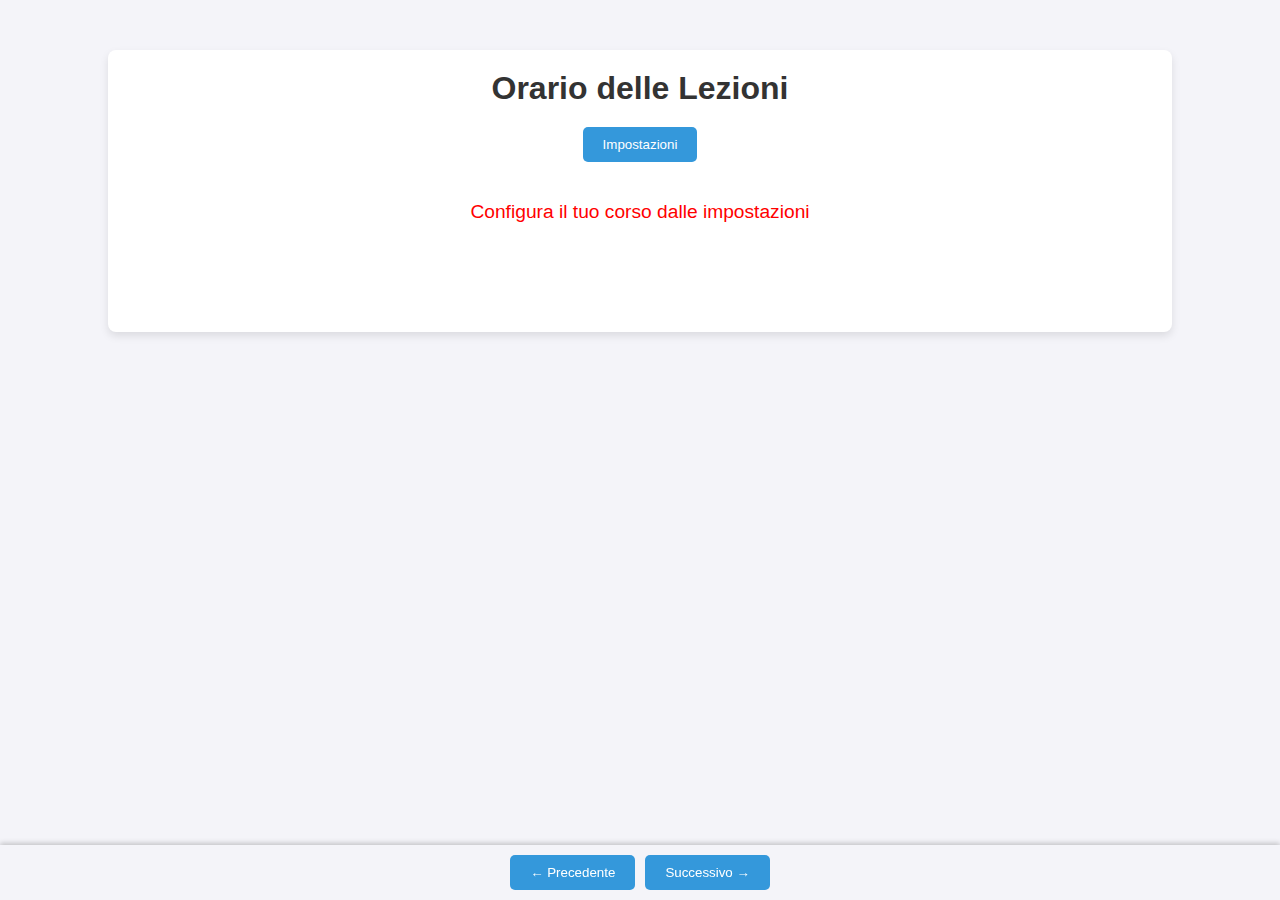
==== index.html @ 370ae59d "added footer" ====
<!DOCTYPE html>
<html lang="it"><head>
    <meta http-equiv="Content-Type" content="text/html; charset=UTF-8">
    <meta name="viewport" content="width=device-width, initial-scale=1.0">
    <link rel="stylesheet" type="text/css" href="style.css">
    <link rel="icon" type="image/svg+xml" href="favicon.svg">
    <script src="script.js"></script>
    <title>Orario UNIBO</title>
</head>
    <body>
        <div class="container">
            <div id="selected-day" onclick="openDatePicker()" style="cursor: pointer; text-align: center; margin-bottom: 20px; font-size: 2rem; font-weight: bold;">
                Orario delle Lezioni
            </div>
            <input type="date" id="date-picker" style="opacity: 0; position: absolute;" title="Select Date">
            <button onclick="openPopup()">Impostazioni</button>
            <div id="loader" class="loader" style="display: none;">
                <span>Caricamento...</span>
            </div>
            <div id="lezioni-container"></div>
            
    
            <!-- Popup per cambiare i parametri -->
            <div id="popup">
                <div class="popup-content">
                    <h2>Modifica Parametri</h2>
                    <label for="course">Corso:</label>
                    <select id="course" onchange="fetchCurricula()"></select>
                    <div id="curriculum-container"></div>
                    <label for="anno">Anno:</label>
                    <select name="anno" id="anno">
                        <option value=0 selected disabled>Seleziona un anno</option>
                        <option value=1 >Primo</option>
                        <option value=2>Secondo</option>
                        <option value=3>Terzo</option>
                    </select>
                    <div class="button-container">
                        <button onclick="updateParams()" style="background-color: #4CAF50; color: white; border: none; padding: 10px; border-radius: 5px; cursor: pointer;">Aggiorna</button>
                        <button onclick="clearLocalStorage()" style="background-color: #e74c3c; color: white; border: none; padding: 10px; border-radius: 5px; cursor: pointer;">Reset</button>
                        <button id="theme-toggle" style="background-color: #3498db; color: white; border: none; padding: 10px; border-radius: 5px; cursor: pointer;">Tema</button>
                    </div>
                </div>
            </div>
        </div>
        <div class="nav-buttons">
            <div class="nav-group">
                <button id="previous-day" onclick="changeDay(-1)">← Precedente</button>
                <button id="next-day" onclick="changeDay(1)">Successivo →</button>
            </div>
            
        </div>
    </body>
</html>
---- style.css ----
/* Default Light Mode */
body {
    font-family: Arial, sans-serif;
    margin: 0;
    padding: 0;
    background-color: #f4f4f9;
    color: #333;
}

.container {
    width: 80%;
    margin: 50px auto;
    padding: 20px;
    display: flex;
    background-color: #fff;
    border-radius: 8px;
    box-shadow: 0 4px 8px rgba(0, 0, 0, 0.1);
    padding-bottom: 10vh;
    flex-direction: column;
    align-items: center;
}

.container button {
    margin-bottom: 20px;
}

h1 {
    text-align: center;
    color: #2c3e50;
}

.lezione {
    margin-bottom: 20px;
    padding: 15px;
    background-color: #ecf0f1;
    border-radius: 5px;
    box-shadow: 0 2px 4px rgba(0, 0, 0, 0.1);
}

.lezione h2 {
    margin: 0;
    color: #3498db;
}

.lezione p {
    font-size: 1rem;
    margin: 5px 0;
}

.lezione .aula {
    font-size: 1rem;
    margin-top: 10px;
    font-weight: bold;
    color: #e67e22;
}

.error {
    color: red;
    text-align: center;
    font-size: 1.2rem;
}

.loader {
    text-align: center;
    margin-top: 20px;
}

.loader span {
    font-size: 1.5rem;
    color: #3498db;
}

.nav-buttons {
    position: fixed;
    bottom: 0;
    left: 0;
    width: 100%;
    background-color: inherit; /* Colore originale */
    box-shadow: 0 -2px 5px rgba(0, 0, 0, 0.2);
    display: flex;
    justify-content: space-between;
    align-items: center;
    padding: 10px 20px;
    box-sizing: border-box;
    z-index: 1000;
    flex-direction: column;

}


.nav-buttons .nav-group {
    display: flex;
    gap: 10px; /* Distanza tra i pulsanti */
}

button {
    background-color: #3498db; /* Colore originale */
    color: white;
    border: none;
    border-radius: 5px;
    padding: 10px 20px;
    cursor: pointer;
    transition: background-color 0.3s;
}

.nav-buttons button:hover {
    background-color: #2980b9;
}


#popup {
    display: none;
    position: fixed;
    top: 0;
    left: 0;
    width: 100%;
    height: 100%;
    background-color: rgba(0, 0, 0, 0.5);
    justify-content: center;
    align-items: center;
}

.popup-content {
    background-color: white;
    padding: 20px;
    border-radius: 8px;
    width: 300px;
    text-align: center;
}

.popup-content label {
    display: block;
    margin-bottom: 5px;
    text-align: left;
}

.popup-content input {
    margin-bottom: 10px;
    padding: 5px;
    width: 80%;
}

.popup-content button {
    display: block;
    padding: 10px;
    background-color: #4CAF50;
    color: white;
    border: none;
    cursor: pointer;
    border-radius: 5px;
}

.popup-content button {
    display: block;
    width: 100%;
    margin-top: 10px;
    border-radius: 5px;
}

.popup-content .button-container {
    display: flex;
    justify-content: center;
    margin-top: 15px;
}

.popup-content .button-container button {
    margin: 0 10px;
    width: auto;
}

select {
    width: 200px;
    text-overflow: ellipsis;
    white-space: nowrap;
    overflow: hidden;
}

option {
    white-space: nowrap;
    width: auto;
}

/* Stile per Select (Light Mode) */
select {
    width: 100%;
    padding: 10px;
    font-size: 1rem;
    border: 2px solid #3498db;
    border-radius: 5px;
    background-color: #ecf0f1;
    color: #2c3e50;
    cursor: pointer;
    outline: none;
    transition: all 0.3s ease;
}

select:hover {
    border-color: #2980b9;
}

select:focus {
    border-color: #1abc9c;
    background-color: #d5eaf3;
}

/* Stile per le Opzioni */
option {
    background-color: #fff;
    color: #2c3e50;
    padding: 5px;
}

/* Dark Mode */
body.dark-mode {
    background-color: #2c3e50;
    color: #ecf0f1;
}

body.dark-mode .container {
    background-color: #34495e;
    box-shadow: 0 4px 8px rgba(0, 0, 0, 0.5);
}

body.dark-mode h1 {
    color: #ecf0f1;
}

body.dark-mode .lezione {
    background-color: #2c3e50;
    box-shadow: 0 2px 4px rgba(0, 0, 0, 0.3);
}

body.dark-mode .lezione h2 {
    color: #3498db;
}

body.dark-mode .lezione p {
    color: #ecf0f1;
}

body.dark-mode .lezione .aula {
    color: #e67e22;
}

body.dark-mode .error {
    color: #e74c3c;
}

body.dark-mode .loader span {
    color: #3498db;
}

body.dark-mode .nav-buttons button {
    background-color: #2980b9;
}

body.dark-mode .nav-buttons button:hover {
    background-color: #3498db;
}

body.dark-mode #popup {
    background-color: rgba(0, 0, 0, 0.8);
}

body.dark-mode .popup-content {
    background-color: #34495e;
    color: #ecf0f1;
}

body.dark-mode .popup-content button {
    background-color: #4CAF50;
}

body.dark-mode .popup-content button.close {
    background-color: #f44336;
}

body.dark-mode select {
    background-color: #2c3e50;
    color: #ecf0f1;
    border: 2px solid #3498db;
}

body.dark-mode select:hover {
    border-color: #2980b9;
}

body.dark-mode select:focus {
    border-color: #1abc9c;
    background-color: #3b4d61;
}

body.dark-mode option {
    background-color: #34495e;
    color: #ecf0f1;
}

/* Inizializza il popup con lo stile per il tema chiaro di default */
#date-picker {
    position: fixed;
    top: 20px;
    left: 50%;
    transform: translateX(-50%);
    opacity: 0;
    z-index: 9999;
    border-radius: 5px;
    padding: 10px;
    background-color: #fff; /* Colore di sfondo per il tema chiaro */
    box-shadow: 0 4px 8px rgba(0, 0, 0, 0.2);
    display: none;
    transition: opacity 0.3s ease, transform 0.3s ease;
}

/* Regole per il tema scuro */
body.dark-mode #date-picker {
    background-color: #34495e; /* Sfondo scuro */
    color: #ecf0f1; /* Colore del testo chiaro */
    border: 2px solid #3498db;
}

/* Stato del popup quando il tema è scuro */
body.dark-mode #date-picker:focus {
    border-color: #1abc9c;
    background-color: #3b4d61;
}

/* Forzare la transizione al colore giusto quando il tema cambia */
body.dark-mode #date-picker {
    background-color: #34495e !important; /* Impedisce che venga sovrascritto */
    color: #ecf0f1 !important; /* Colore testo chiaro nel tema scuro */
}
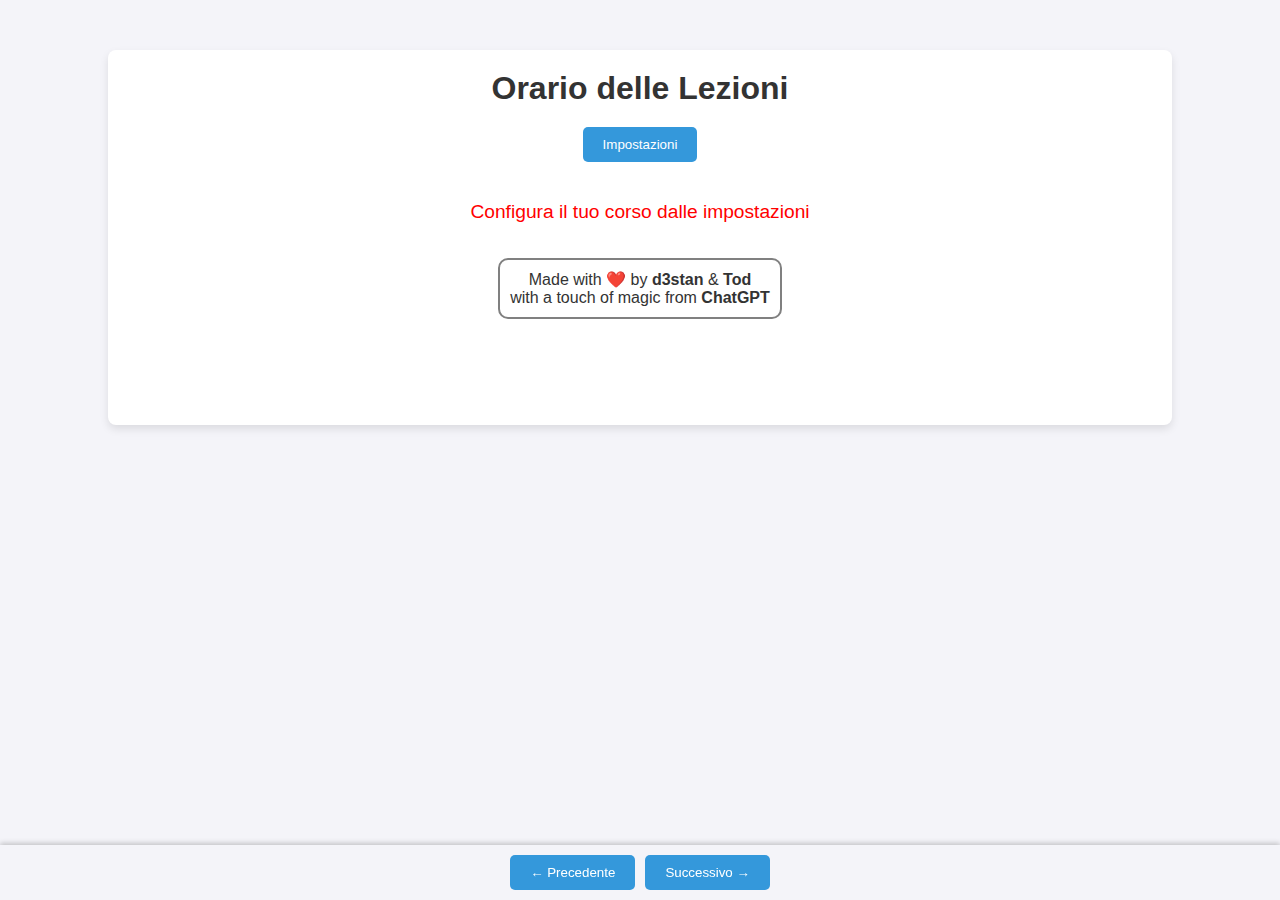
==== commit 49cb93e2: "Add signature/footer with d3stan, Tod, and ChatGPT 🗿" ====
--- a/index.html
+++ b/index.html
@@ -4,6 +4,8 @@
     <meta name="viewport" content="width=device-width, initial-scale=1.0">
     <link rel="stylesheet" type="text/css" href="style.css">
     <link rel="icon" type="image/svg+xml" href="favicon.svg">
+    <meta name="viewport" content="width=device-width, initial-scale=1, maximum-scale=1, user-scalable=no">
+    <script src="coursesData.js"></script>
     <script src="script.js"></script>
     <title>Orario UNIBO</title>
 </head>
@@ -18,15 +20,18 @@
                 <span>Caricamento...</span>
             </div>
             <div id="lezioni-container"></div>
-            
+            <div style="text-align: center;">
+                <p style="display: inline-block; padding: 10px; border: 2px solid gray; border-radius: 10px;">
+                    Made with ❤️ by <strong>d3stan</strong> & <strong>Tod</strong><br>with a touch of magic from <strong>ChatGPT</strong></p>
+            </div>            
     
             <!-- Popup per cambiare i parametri -->
             <div id="popup">
                 <div class="popup-content">
                     <h2>Modifica Parametri</h2>
                     <label for="course">Corso:</label>
-                    <select id="course" onchange="fetchCurricula()"></select>
-                    <div id="curriculum-container"></div>
+                    <select id="course" onchange="handleCourseChange()"></select>
+                    <div id="curriculum-container" onchange="updateAnnoSelect()"></div>
                     <label for="anno">Anno:</label>
                     <select name="anno" id="anno">
                         <option value=0 selected disabled>Seleziona un anno</option>
@@ -46,8 +51,8 @@
             <div class="nav-group">
                 <button id="previous-day" onclick="changeDay(-1)">← Precedente</button>
                 <button id="next-day" onclick="changeDay(1)">Successivo →</button>
-            </div>
-            
+            </div>       
         </div>
+        
     </body>
 </html>--- a/style.css
+++ b/style.css
@@ -75,7 +75,7 @@
     bottom: 0;
     left: 0;
     width: 100%;
-    background-color: inherit; /* Colore originale */
+    background-color: #f4f4f9; /* Colore originale */
     box-shadow: 0 -2px 5px rgba(0, 0, 0, 0.2);
     display: flex;
     justify-content: space-between;
@@ -221,6 +221,11 @@
     box-shadow: 0 4px 8px rgba(0, 0, 0, 0.5);
 }
 
+body.dark-mode .nav-buttons {
+    background-color: #34495e; /* Colore originale */
+    box-shadow: 0 -2px 5px rgba(0, 0, 0, 0.2);
+}
+
 body.dark-mode h1 {
     color: #ecf0f1;
 }
@@ -294,39 +299,3 @@
     background-color: #34495e;
     color: #ecf0f1;
 }
-
-/* Inizializza il popup con lo stile per il tema chiaro di default */
-#date-picker {
-    position: fixed;
-    top: 20px;
-    left: 50%;
-    transform: translateX(-50%);
-    opacity: 0;
-    z-index: 9999;
-    border-radius: 5px;
-    padding: 10px;
-    background-color: #fff; /* Colore di sfondo per il tema chiaro */
-    box-shadow: 0 4px 8px rgba(0, 0, 0, 0.2);
-    display: none;
-    transition: opacity 0.3s ease, transform 0.3s ease;
-}
-
-/* Regole per il tema scuro */
-body.dark-mode #date-picker {
-    background-color: #34495e; /* Sfondo scuro */
-    color: #ecf0f1; /* Colore del testo chiaro */
-    border: 2px solid #3498db;
-}
-
-/* Stato del popup quando il tema è scuro */
-body.dark-mode #date-picker:focus {
-    border-color: #1abc9c;
-    background-color: #3b4d61;
-}
-
-/* Forzare la transizione al colore giusto quando il tema cambia */
-body.dark-mode #date-picker {
-    background-color: #34495e !important; /* Impedisce che venga sovrascritto */
-    color: #ecf0f1 !important; /* Colore testo chiaro nel tema scuro */
-}
-
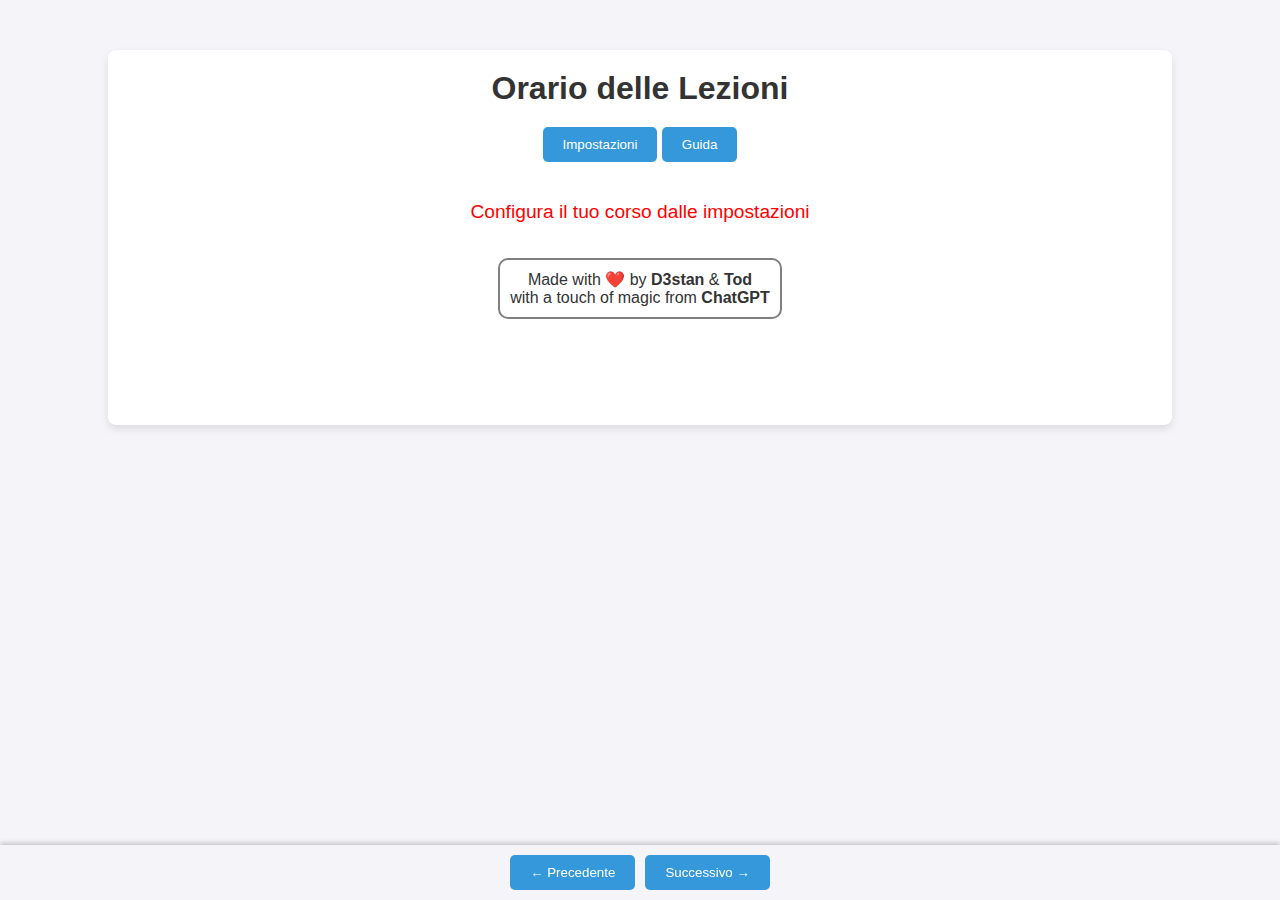
==== commit 6a3e23d6: "Added 'Guida' for the users" ====
--- a/index.html
+++ b/index.html
@@ -15,14 +15,17 @@
                 Orario delle Lezioni
             </div>
             <input type="date" id="date-picker" style="opacity: 0; position: absolute;" title="Select Date">
-            <button onclick="openPopup()">Impostazioni</button>
+            <div class="button-container">
+                <button onclick="openPopup()">Impostazioni</button>
+                <button onclick="openHelp()">Guida</button>
+            </div>
             <div id="loader" class="loader" style="display: none;">
                 <span>Caricamento...</span>
             </div>
             <div id="lezioni-container"></div>
             <div style="text-align: center;">
                 <p style="display: inline-block; padding: 10px; border: 2px solid gray; border-radius: 10px;">
-                    Made with ❤️ by <strong>d3stan</strong> & <strong>Tod</strong><br>with a touch of magic from <strong>ChatGPT</strong></p>
+                    Made with ❤️ by <span onclick="window.location.href='https://github.com/D3stan'"><strong>D3stan</strong></span> & <span onclick="window.location.href='https://github.com/TodeschiMatteo'"><strong>Tod</strong><br>with a touch of magic from <strong>ChatGPT</strong></p>
             </div>            
     
             <!-- Popup per cambiare i parametri -->
@@ -40,10 +43,21 @@
                         <option value=3>Terzo</option>
                     </select>
                     <div class="button-container">
-                        <button onclick="updateParams()" style="background-color: #4CAF50; color: white; border: none; padding: 10px; border-radius: 5px; cursor: pointer;">Aggiorna</button>
+                        <button onclick="updateParams()" style="background-color: #4CAF50; color: white; border: none; padding: 10px; border-radius: 5px; cursor: pointer;">OK</button>
                         <button onclick="clearLocalStorage()" style="background-color: #e74c3c; color: white; border: none; padding: 10px; border-radius: 5px; cursor: pointer;">Reset</button>
                         <button id="theme-toggle" style="background-color: #3498db; color: white; border: none; padding: 10px; border-radius: 5px; cursor: pointer;">Tema</button>
                     </div>
+                </div>
+            </div>
+            <div id="popup-help">
+                <div class="popup-content">
+                    <p>Per impostare il corso utilizza la sezione Impostazioni</p>
+                    <p>Puoi cambiare il tema chiaro/scuro utilizza dalle Impostazioni</p>
+                    <p>Clicca sopra il giorno per cambiarlo velocemente usando il caledario</p>
+                    <p>Clicca sopra un insegnamento per aprire la pagina del corso</p>
+                    <p>Clicca sopra un docente per aprire la pagina del docente</p>
+                    <p>Se disponibile verra visualizzato un pulasnte per connettersi all'aula virtuale Teams</p>
+                    <button onclick="closeHelp()" style="background-color: #4CAF50; color: white; border: none; padding: 10px; border-radius: 5px; cursor: pointer;">OK</button>
                 </div>
             </div>
         </div>
--- a/style.css
+++ b/style.css
@@ -108,7 +108,7 @@
 }
 
 
-#popup {
+#popup, #popup-help {
     display: none;
     position: fixed;
     top: 0;
@@ -263,7 +263,7 @@
     background-color: #3498db;
 }
 
-body.dark-mode #popup {
+body.dark-mode #popup, #popup-help {
     background-color: rgba(0, 0, 0, 0.8);
 }
 
